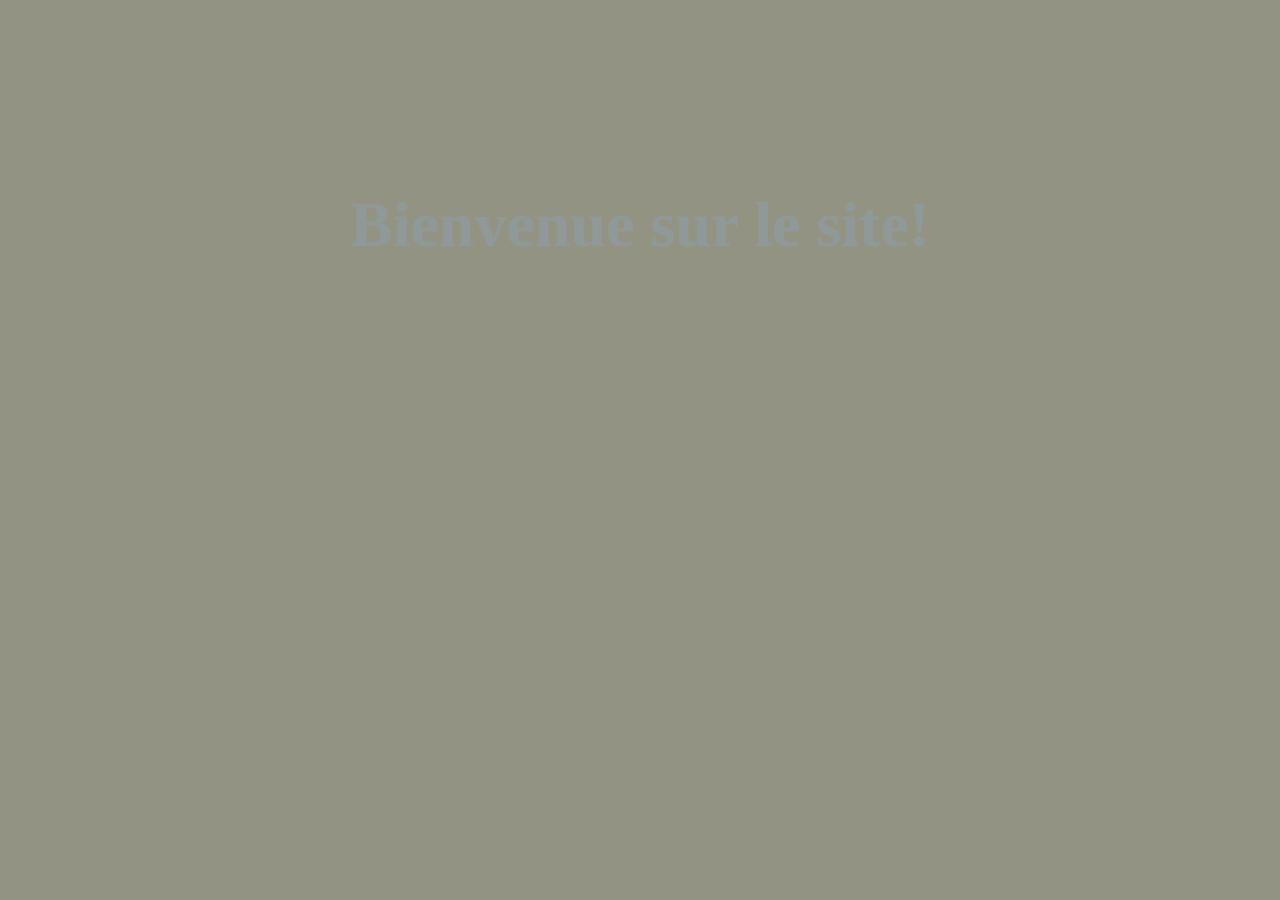
==== index.html @ 27fde047 "Merging main et Sinthanou/1-index-et-categorie-2" ====
<!DOCTYPE html>
<html lang="en">
<head>
    <meta charset="UTF-8">
    <meta name="viewport" content="width=device-width, initial-scale=1.0">
    <title>Document</title>

    <link rel="stylesheet" href="css/commun.css">

    
</head>
<body>
    <header id = "title">

        <h1> Bienvenue sur le site!</h1>
       </header>

    
    
</body>
</html>
---- css/commun.css ----
#title {
 height: 50vh;
    background-image : url(../images/1.jpg) ;
    background-size: cover;
    background-position: center;
display: flex;
color: azure;
    justify-content: center;
    align-items: center;
    font-size: xx-large;
    

}

#title ::before{
    content: "";
    position: absolute;
    inset: 0;
    background: rgba(0,0,0,0.4);
}


title > *{
    position: relative;
    z-index: 1;
    color: white;
}


body,html{
    height: 100%;
    margin: 0;
    padding: 0;
    overflow: hidden;
    background-color: beige;
}
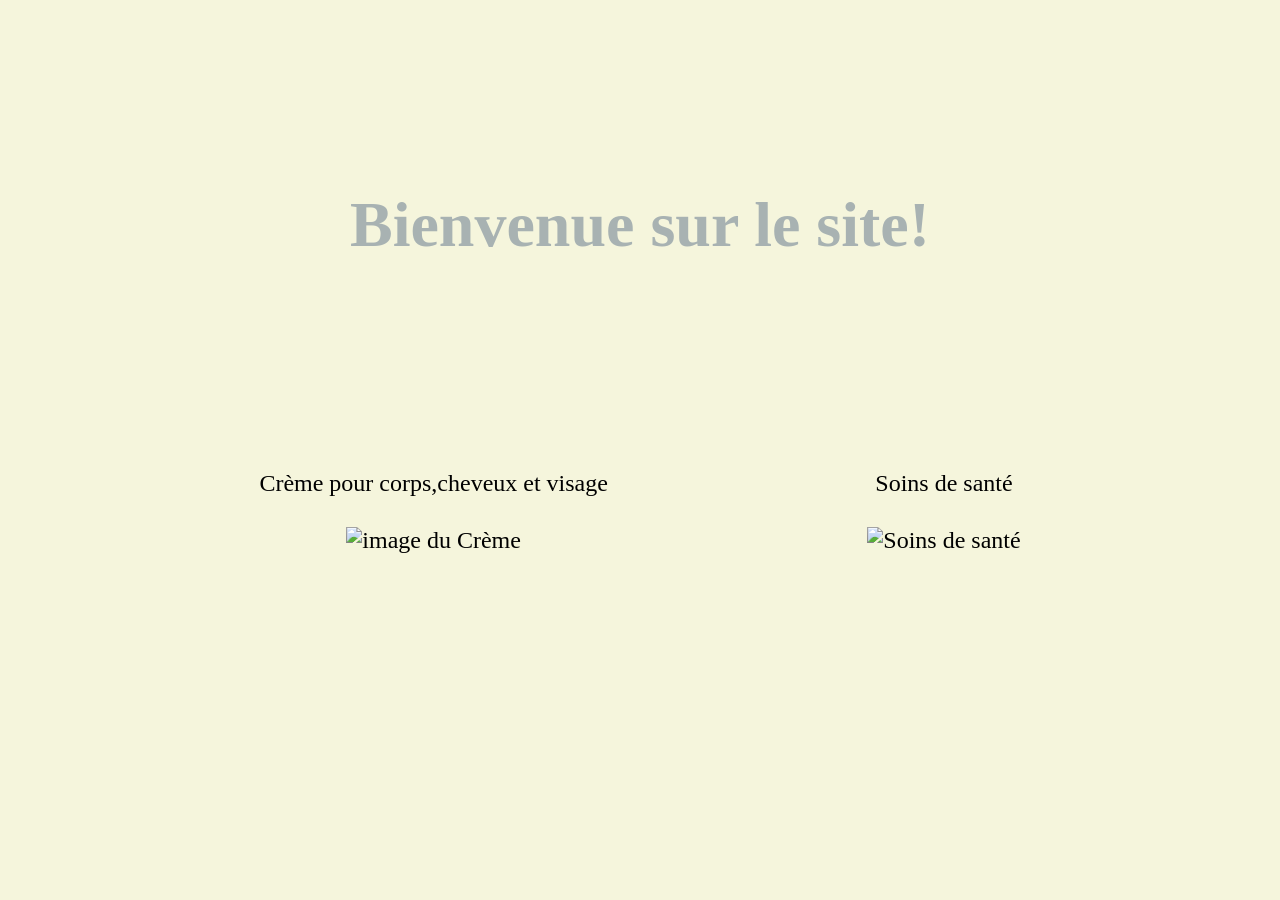
==== commit 8f022047: "Index version finale + code base de cat1.html + css style finale pour index" ====
--- a/index.html
+++ b/index.html
@@ -1,20 +1,54 @@
 <!DOCTYPE html>
-<html lang="en">
+<html lang="fr">
 <head>
     <meta charset="UTF-8">
     <meta name="viewport" content="width=device-width, initial-scale=1.0">
-    <title>Document</title>
+    <title>Accueil</title>
 
     <link rel="stylesheet" href="css/commun.css">
 
     
 </head>
+
+
+
 <body>
     <header id = "title">
 
         <h1> Bienvenue sur le site!</h1>
        </header>
 
+       <main class="bodyIndex">
+        <div>
+            <a href="html/cat1.html" target="_blank" > Crème pour corps,cheveux et visage</a>
+            
+<br>
+<img src="./images/gamme-gold-rendu-1.webp" 
+     alt="image du Crème" 
+     width="250" 
+     height="200" />
+    
+            
+
+
+        </div>
+
+        <div>
+            <a href="html/cat2.html" target="_blank">Soins de santé</a>
+            <br>
+    
+            <img src="images/tendencias_atencion_medica_sostenible_featured_image_20231204_tedisel_medical.jpg" alt="Soins de santé"   width="250px" height="200px"/>
+        </div>
+
+
+       </main>
+
+
+
+
+
+    
+
     
     
 </body>
--- a/css/commun.css
+++ b/css/commun.css
@@ -3,34 +3,51 @@
     background-image : url(../images/1.jpg) ;
     background-size: cover;
     background-position: center;
+    filter: brightness(70%);
+    
 display: flex;
 color: azure;
     justify-content: center;
     align-items: center;
     font-size: xx-large;
     
-
 }
 
-#title ::before{
-    content: "";
-    position: absolute;
-    inset: 0;
-    background: rgba(0,0,0,0.4);
-}
-
-
-title > *{
-    position: relative;
-    z-index: 1;
-    color: white;
-}
 
 
 body,html{
     height: 100%;
     margin: 0;
     padding: 0;
-    overflow: hidden;
     background-color: beige;
-}+}
+
+
+a:link{
+    color: black;
+    text-decoration: none;
+}
+
+
+
+a:hover{
+color: darkorange;
+text-decoration: wavy;
+}
+
+
+img{
+    padding-top: 30px;
+}
+
+
+
+.bodyIndex{
+    display: flex; 
+    justify-content:space-evenly;
+    text-align: center; 
+    padding-top: 20px;
+    font-size: x-large;
+    color: black;
+}
+
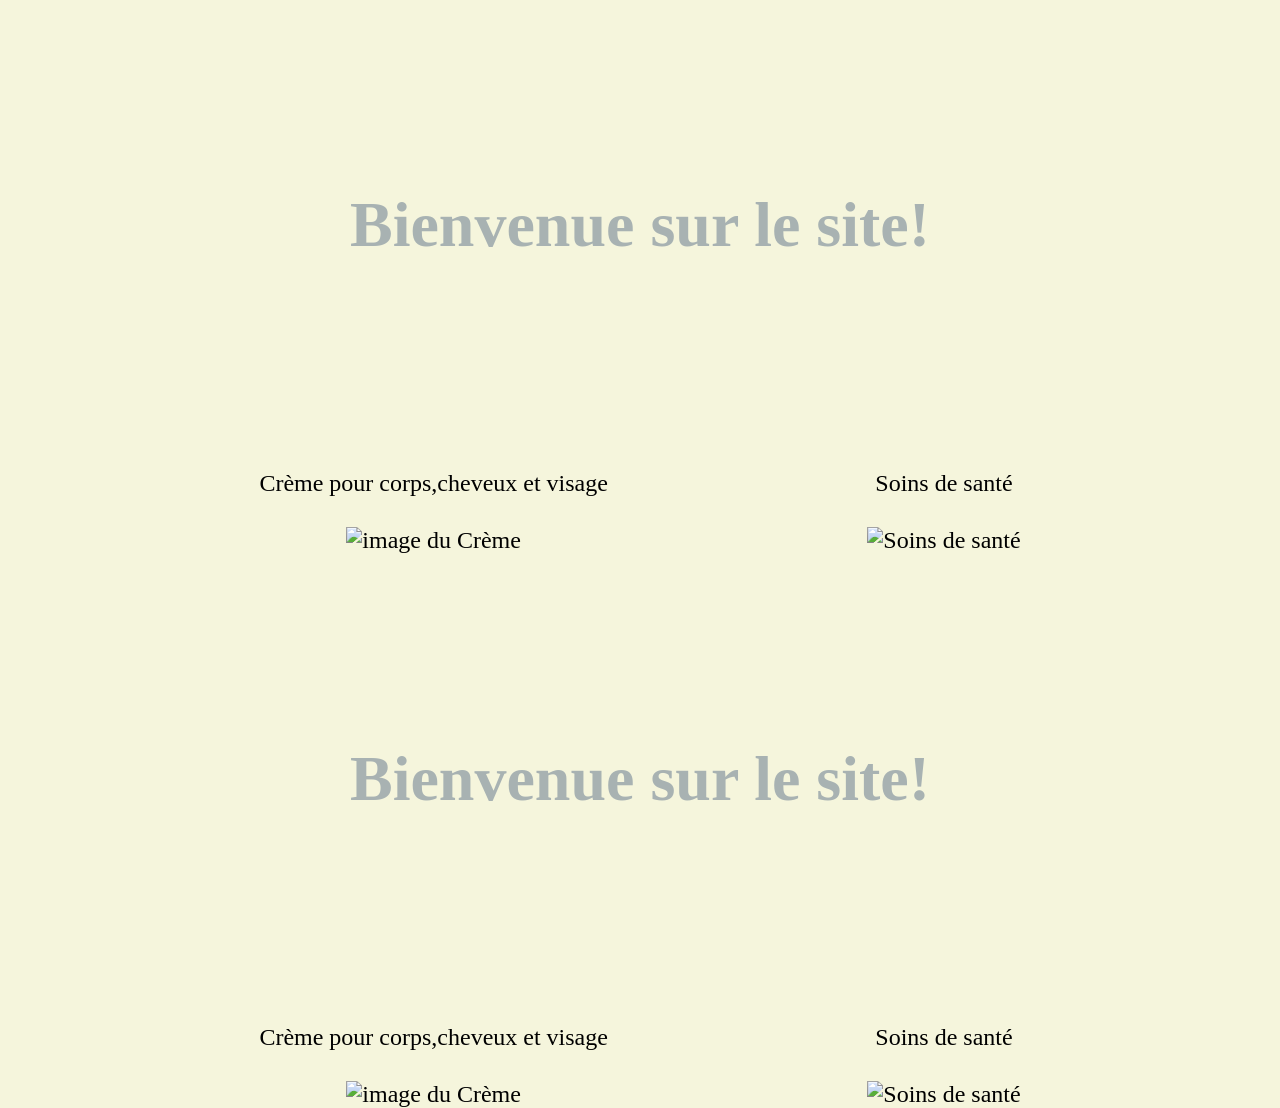
==== commit ed573552: "MERGE CSS NICHITA" ====
--- a/index.html
+++ b/index.html
@@ -1,4 +1,5 @@
 <!DOCTYPE html>
+<html lang="fr">
 <html lang="fr">
 <head>
     <meta charset="UTF-8">
@@ -6,9 +7,16 @@
     <title>Accueil</title>
 
     <link rel="stylesheet" href="css/commun.css">
+    <link rel="stylesheet" href="https://fonts.google.com/specimen/Bungee">
+
+        
+    
 
     
 </head>
+
+
+
 
 
 
@@ -20,7 +28,44 @@
 
        <main class="bodyIndex">
         <div>
-            <a href="html/cat1.html" target="_blank" > Crème pour corps,cheveux et visage</a>
+            <a href="html/cat1.html" target="_blank"> Crème pour corps,cheveux et visage</a>
+            
+<br>
+<img src="./images/gamme-gold-rendu-1.webp" 
+     alt="image du Crème" 
+     width="250" 
+     height="200" />
+    
+            
+
+
+        </div>
+
+        <div>
+            <a href="html/cat2.html" target="_blank">Soins de santé</a>
+            <br>
+    
+            <img src="images/tendencias_atencion_medica_sostenible_featured_image_20231204_tedisel_medical.jpg" alt="Soins de santé"   width="250px" height="200px"/>
+        </div>
+
+
+       </main>
+
+
+
+
+
+    
+
+    
+    <header id = "title">
+
+        <h1> Bienvenue sur le site!</h1>
+       </header>
+
+       <main class="bodyIndex">
+        <div>
+            <a href="html/cat1.html" target="_blank"> Crème pour corps,cheveux et visage</a>
             
 <br>
 <img src="./images/gamme-gold-rendu-1.webp" 
--- a/css/commun.css
+++ b/css/commun.css
@@ -51,3 +51,8 @@
     color: black;
 }
 
+#TitreDePage {
+    text-align: center;
+
+}
+
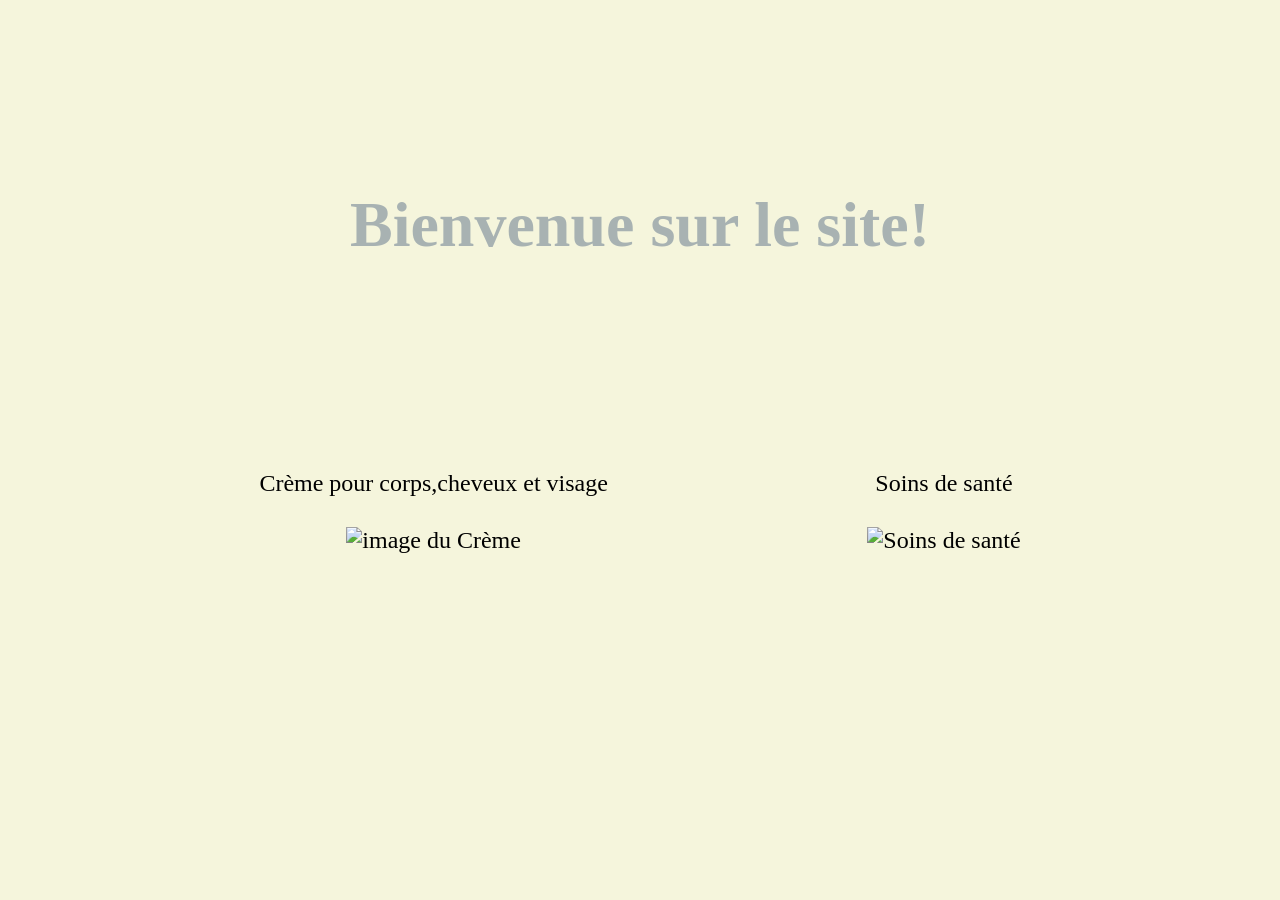
==== commit 8fdad897: "Finalisation cat1.html Index.html modification d'erreur et Liste de produit début" ====
--- a/index.html
+++ b/index.html
@@ -24,43 +24,7 @@
     <header id = "title">
 
         <h1> Bienvenue sur le site!</h1>
-       </header>
 
-       <main class="bodyIndex">
-        <div>
-            <a href="html/cat1.html" target="_blank"> Crème pour corps,cheveux et visage</a>
-            
-<br>
-<img src="./images/gamme-gold-rendu-1.webp" 
-     alt="image du Crème" 
-     width="250" 
-     height="200" />
-    
-            
-
-
-        </div>
-
-        <div>
-            <a href="html/cat2.html" target="_blank">Soins de santé</a>
-            <br>
-    
-            <img src="images/tendencias_atencion_medica_sostenible_featured_image_20231204_tedisel_medical.jpg" alt="Soins de santé"   width="250px" height="200px"/>
-        </div>
-
-
-       </main>
-
-
-
-
-
-    
-
-    
-    <header id = "title">
-
-        <h1> Bienvenue sur le site!</h1>
        </header>
 
        <main class="bodyIndex">
@@ -96,5 +60,8 @@
 
     
     
+
+    
+    
 </body>
 </html>
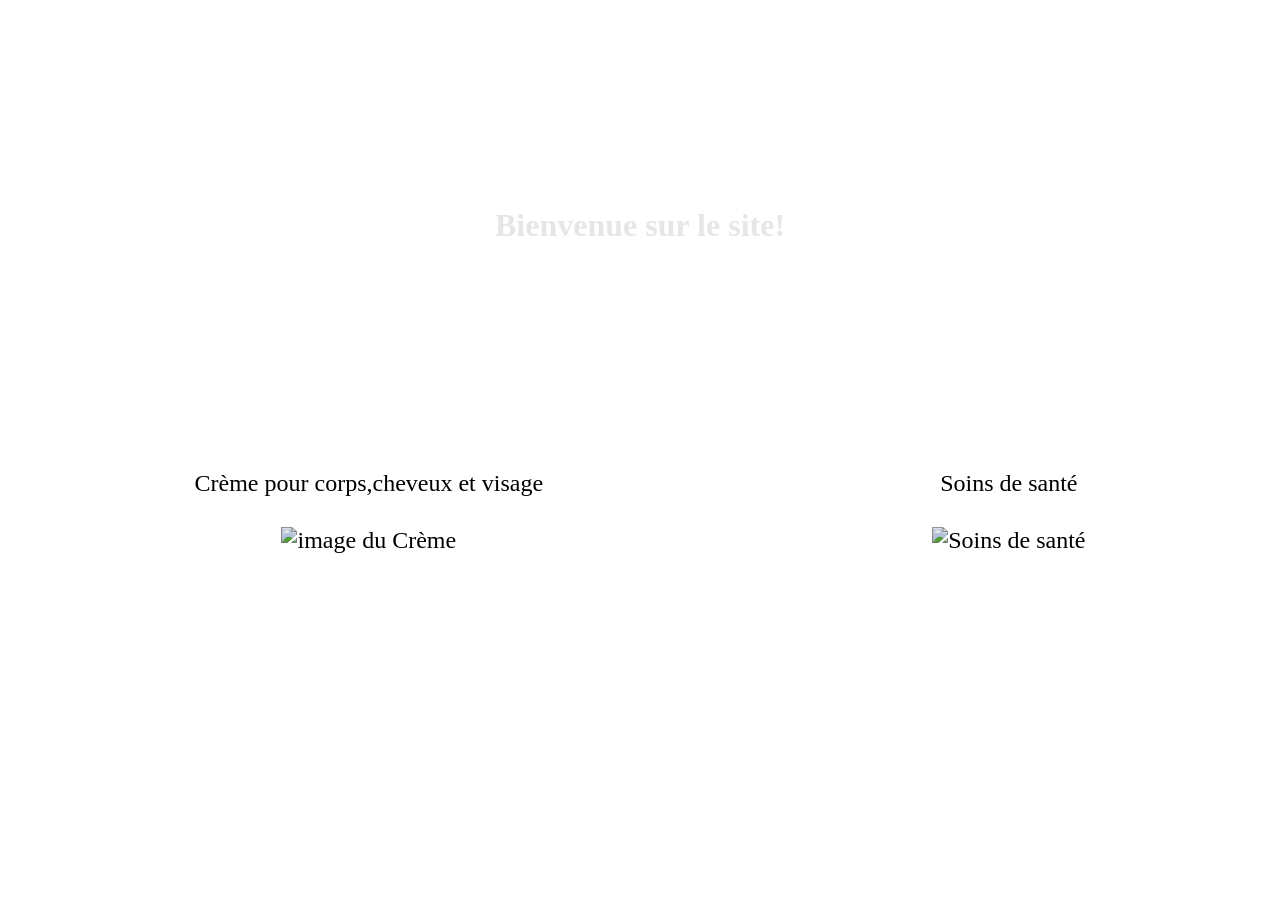
==== commit 8e5bb950: "Modification lien Index" ====
--- a/index.html
+++ b/index.html
@@ -29,7 +29,7 @@
 
        <main class="bodyIndex">
         <div>
-            <a href="html/cat1.html" target="_blank"> Crème pour corps,cheveux et visage</a>
+            <a href="html/medicaments.html" target="_blank"> Crème pour corps,cheveux et visage</a>
             
 <br>
 <img src="./images/gamme-gold-rendu-1.webp" 
--- a/css/commun.css
+++ b/css/commun.css
@@ -1,25 +1,24 @@
 #title {
- height: 50vh;
-    background-image : url(../images/1.jpg) ;
+background-image: url("../images/natu.avif");
     background-size: cover;
     background-position: center;
-    filter: brightness(70%);
-    
-display: flex;
-color: azure;
+    height: 50vh;
+    display: flex;
     justify-content: center;
     align-items: center;
-    font-size: xx-large;
+    color: white;
+}
     
-}
 
 
 
-body,html{
-    height: 100%;
+
+body{
     margin: 0;
-    padding: 0;
+
     background-color: beige;
+    filter: brightness(90%);
+    background: none;
 }
 
 
@@ -44,11 +43,12 @@
 
 .bodyIndex{
     display: flex; 
-    justify-content:space-evenly;
+    justify-content:space-around;
     text-align: center; 
     padding-top: 20px;
     font-size: x-large;
     color: black;
+    background: none;
 }
 
 #TitreDePage {
@@ -56,3 +56,24 @@
 
 }
 
+ .button:hover{
+    color: black;
+    background-color: rgba(255, 217, 0, 0.762);
+}
+
+.button{
+    font-size: large;
+    padding: 30px;
+}
+
+.container{
+
+    
+    display: flex;
+    gap: 300px;
+    justify-content: center;
+    margin-top: 150px;
+}
+
+
+
